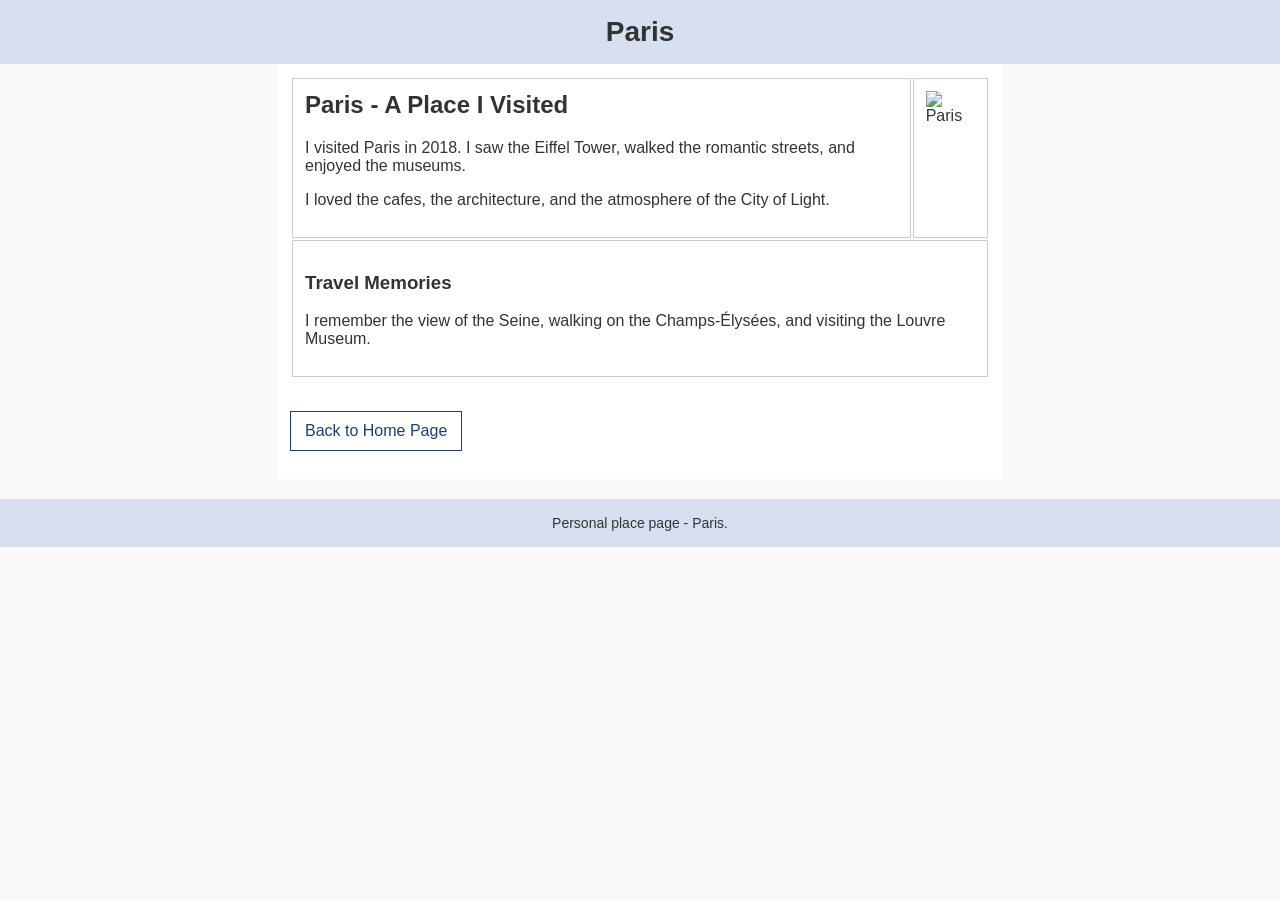
==== place1.html @ d43a38f8 "Add files via upload" ====
<!DOCTYPE html>
<html lang="en">
<head>
  <meta charset="UTF-8">
  <title>Paris</title>
  <link rel="stylesheet" href="style.css">
</head>
<body>
  <div class="page-top">
    <h1>Paris</h1>
  </div>

  <div class="content-block">
    <table class="content-table">
      <tr>
        <td class="text-cell">
          <h2>Paris - A Place I Visited</h2>
          <p>I visited Paris in 2018. I saw the Eiffel Tower, walked the romantic streets, and enjoyed the museums.</p>
          <p>I loved the cafes, the architecture, and the atmosphere of the City of Light.</p>
        </td>
        <td class="image-cell">
          <img src="images/paris.jpg" alt="Paris">
        </td>
      </tr>
      <tr>
        <td colspan="2">
          <h3>Travel Memories</h3>
          <p>I remember the view of the Seine, walking on the Champs-Élysées, and visiting the Louvre Museum.</p>
        </td>
      </tr>
    </table>

    <p><a class="back-link" href="index.html">Back to Home Page</a></p>
  </div>

  <div class="page-footer">
    <p>Personal place page - Paris.</p>
  </div>
</body>
</html>
---- style.css ----
body {
  font-family: Arial, sans-serif;
  direction: ltr;
  margin: 0;
  padding: 0;
  background-color: #f9f9f9;
  color: #333;
}

.page-top, .page-footer {
  background-color: #d6e0f0;
  padding: 16px;
  text-align: center;
}

h1 {
  margin: 0;
  font-size: 28px;
}

h2 {
  margin-top: 0;
}

body > .intro-block,
body > .map-block,
.content-block {
  padding: 20px;
}

.menu-table {
  margin: 16px auto;
  border-collapse: collapse;
}

.menu-table td {
  padding: 6px;
}

.menu-table a,
.back-link {
  text-decoration: none;
  color: #1a3f7a;
  padding: 10px 14px;
  border: 1px solid #1a3f7a;
  display: inline-block;
}

.menu-table a:hover,
.back-link:hover {
  background-color: #1a3f7a;
  color: white;
}

.intro-block,
.map-block,
.content-block {
  max-width: 700px;
  margin: 0 auto 20px;
  background-color: white;
  padding: 12px;
}

.places-section {
  padding: 20px;
  max-width: 900px;
  margin: 0 auto 20px;
  background-color: white;
}

.places-table {
  width: 100%;
  border-collapse: collapse;
}

.places-table td {
  padding: 20px;
  vertical-align: top;
  border: 1px solid #ccc;
}

.visited-places, .wanted-places {
  text-align: center;
}

.card {
  margin: 10px 0;
  padding: 10px;
  border: 1px solid #ccc;
  background-color: #f0f0f0;
  text-align: center;
}

.card a {
  text-decoration: none;
  color: #1a3f7a;
  font-weight: bold;
}

.card a:hover {
  color: #003366;
}


.map-image {
  width: 1448px;
  height: 1086px;
  display: block;
  margin: 10px auto;
  border: 1px solid #999999;
}


.map-note {
  text-align: center;
  color: #555;
}



.content-table td {
  border: 1px solid #ccc;
  padding: 12px;
  vertical-align: top;
}

.image-cell img {
  width: 100%;
  height: auto;
  display: block;
}

.back-link {
  margin-top: 16px;
}

.page-footer p {
  margin: 0;
  font-size: 14px;
}
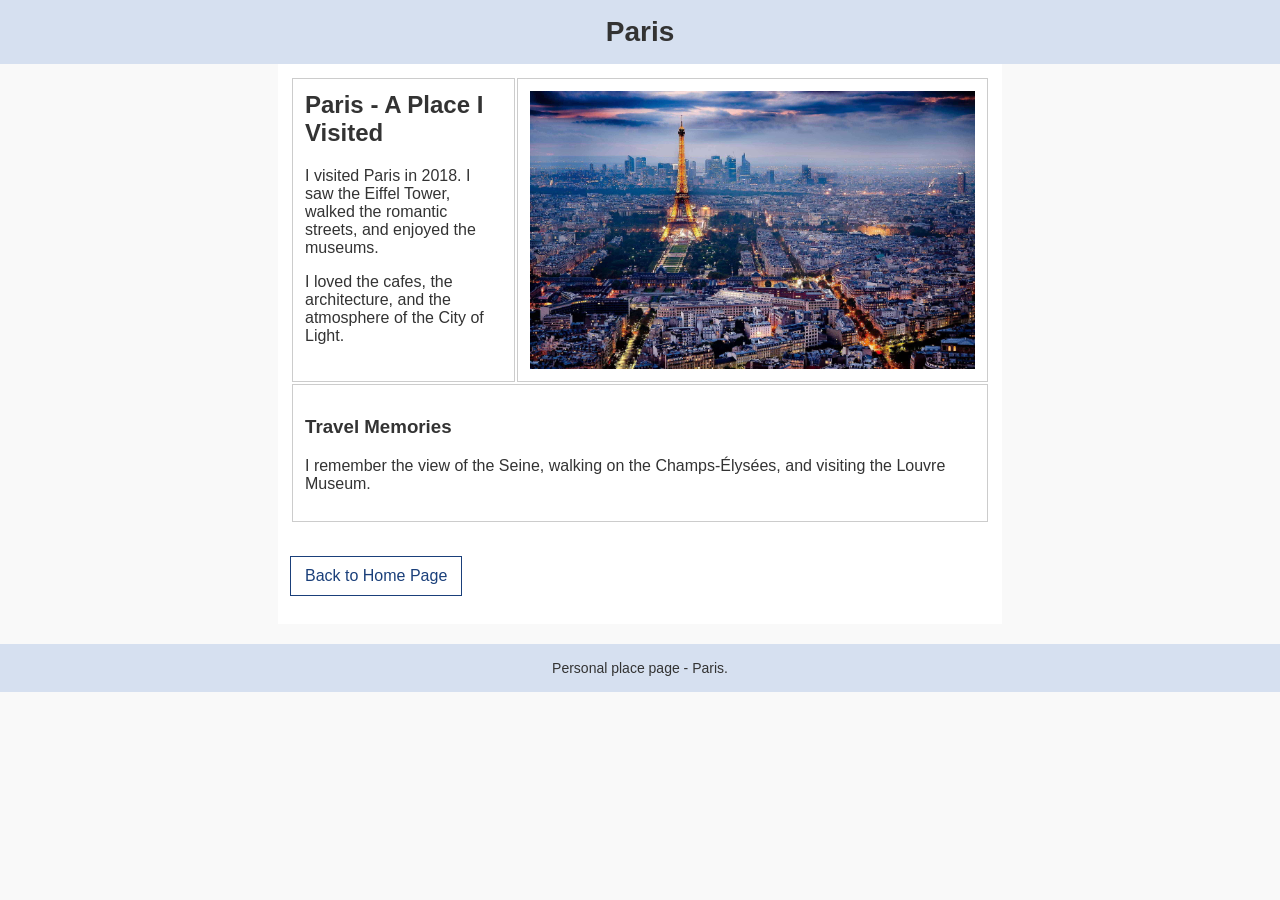
==== commit 86322ad3: "Update image source path for Paris image" ====
--- a/place1.html
+++ b/place1.html
@@ -19,7 +19,7 @@
           <p>I loved the cafes, the architecture, and the atmosphere of the City of Light.</p>
         </td>
         <td class="image-cell">
-          <img src="images/paris.jpg" alt="Paris">
+          <img src="paris.jpg" alt="Paris">
         </td>
       </tr>
       <tr>
